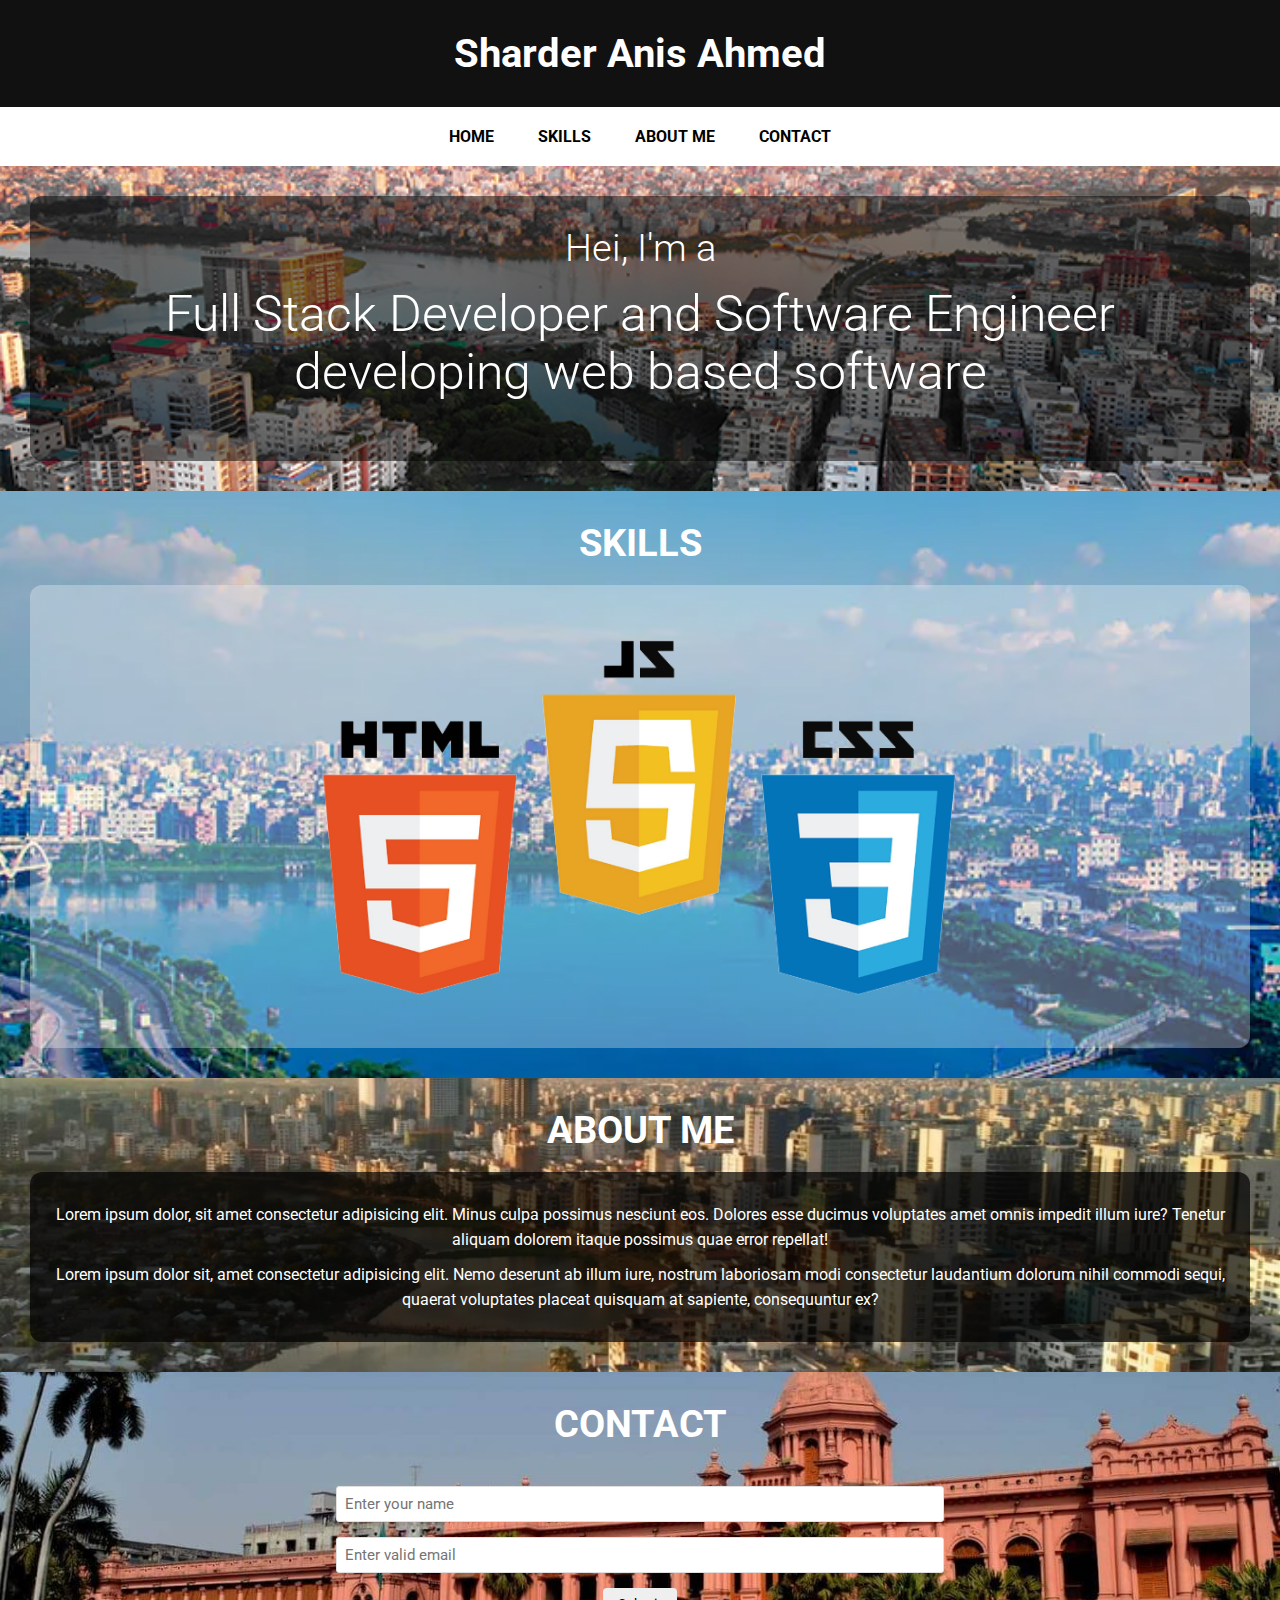
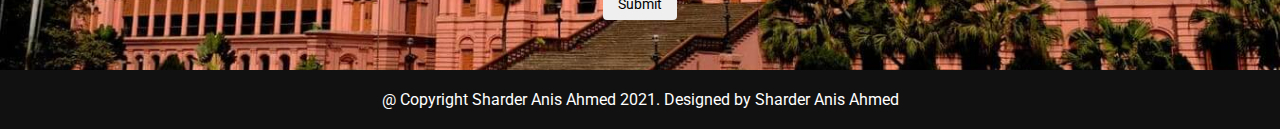
==== index.html @ 2c658385 "Index Page renamed" ====
<!DOCTYPE html>
<html lang="en">
  <head>
    <meta charset="UTF-8" />
    <meta http-equiv="X-UA-Compatible" content="IE=edge" />
    <meta name="viewport" content="width=device-width, initial-scale=1.0" />
    <title>Profile Page</title>
    <link rel="stylesheet" href="css/style.css" type="text/css" />
    <link rel="preconnect" href="https://fonts.gstatic.com" />
    <link
      href="https://fonts.googleapis.com/css2?family=Roboto:ital,wght@0,100;0,300;0,400;0,500;0,700;0,900;1,100;1,300;1,400;1,500;1,700;1,900&display=swap"
      rel="stylesheet"
    />
  </head>
  <body>
    <header>
      <h1>Sharder Anis Ahmed</h1>
    </header>
    <nav>
      <ul>
        <li><a href="#">Home</a></li>
        <li><a href="#">Skills</a></li>
        <li><a href="#">About me</a></li>
        <li><a href="#">Contact</a></li>
      </ul>
    </nav>
    <section class="home">
      <div class="home__content">
        <h4>Hei, I'm a</h4>
        <h2>
          Full Stack Developer and Software Engineer </td>
      </tr>
          developing web based software
        </h2>
      </div>
    </section>
    <section class="skills">
      <h3>Skills</h3>
      <div class="skills__content">
        <img src="images/skills.png" alt="Skills" />
      </div>
    </section>
    <section class="aboutme">
      <h3>About me</h3>
      <div class="aboutme__content">
        <p>
          Lorem ipsum dolor, sit amet consectetur adipisicing elit. Minus culpa
          possimus nesciunt eos. Dolores esse ducimus voluptates amet omnis
          impedit illum iure? Tenetur aliquam dolorem itaque possimus quae error
          repellat!
        </p>
        <p>
          Lorem ipsum dolor sit, amet consectetur adipisicing elit. Nemo
          deserunt ab illum iure, nostrum laboriosam modi consectetur laudantium
          dolorum nihil commodi sequi, quaerat voluptates placeat quisquam at
          sapiente, consequuntur ex?
        </p>
      </div>
    </section>
    <section class="contact">
      <h3>Contact</h3>
      <form class="contact__form">
        <div>
          <input type="text" placeholder="Enter your name" />
        </div>
        <div>
          <input type="email" placeholder="Enter valid email" />
        </div>
        <button type="submit">Submit</button>
      </form>
    </section>
    <footer>
      @ Copyright Sharder Anis Ahmed 2021. Designed by Sharder Anis Ahmed
    </footer>
  </body>
</html>
---- css/style.css ----
* {
    margin: 0px;
    padding: 0px;
    font-family: 'Roboto', sans-serif;
}

header {
    background: #111111;
    padding: 30px;
    text-align: center;
}
header h1 {
    color: #ffffff;
    font-size: 40px;
}

nav {
    padding: 20px;
}
nav ul {
    list-style-type: none;
    text-align: center;
}
nav ul li {
    display: inline;
}
nav li a {
    text-decoration: none;
    margin: 0px 20px;
    color: #000;
    font-weight: 700;
    text-transform: uppercase;
}
nav li a:hover {
    color: #888;
}

.home {
    background-image: url('../images/home.png');
    padding: 30px;
    background-position: center;
    background-size: cover;
}
.home__content {
    background-color: rgba(0,0,0,0.5);
    padding: 30px;
    color: #fff;
    text-align: center;
    border-radius: 12px;
}
.home__content h4 {
    font-weight: 300;
    font-size: 38px;
    margin-bottom: 15px;
}
.home__content h2 {
    font-weight: 300;
    margin-bottom: 30px;
    font-size: 50px;
}

.skills {
    background-image: url('../images/skill_backg.png');
    padding: 30px;
    background-position: center;
    background-size: cover;
}
.skills h3, .aboutme h3, .contact h3 {
    color: #fff;
    text-align: center;
    margin-bottom: 20px;
    font-size: 38px;
    text-transform: uppercase;
}
.skills__content {
    background: rgba(255, 255, 255, 0.3);
    border-radius: 12px;
    padding-top: 20px;
    text-align: center;
}
.skills__content img {
    object-fit: contain;
    width: 100%;
    max-width: 700px;
}

.aboutme {
    background-image: url('../images/aboutme.png');
    padding: 30px;
    background-position: center;
    background-size: cover;
}
.aboutme__content {
    color: #fff;
    padding: 20px 0 20px 0;
    background: rgba(0,0,0,0.7);
    text-align: center;
    border-radius: 12px;
}
.aboutme__content p {
    line-height: 25px;
    margin:10px;

}

.contact {
    background-image: url('../images/contact.png');
    padding: 30px;
    background-position: center;
    background-size: cover;
}
.contact__form {
    padding: 20px;
    text-align: center;
}
.contact__form input{
    border: 1px solid #dfdfdf;
    padding: 8px;
    width: 50%;
    border-radius: 3px;
    font-size: 15px;
    margin-bottom: 15px;
}
.contact__form button{
    padding: 8px 15px;
    font-size: 14px;
    border-radius: 4px;
    border: none;
    cursor: pointer;
}

footer {
    background: #111;
    color: #fff;
    padding: 20px;
    text-align: center;
}
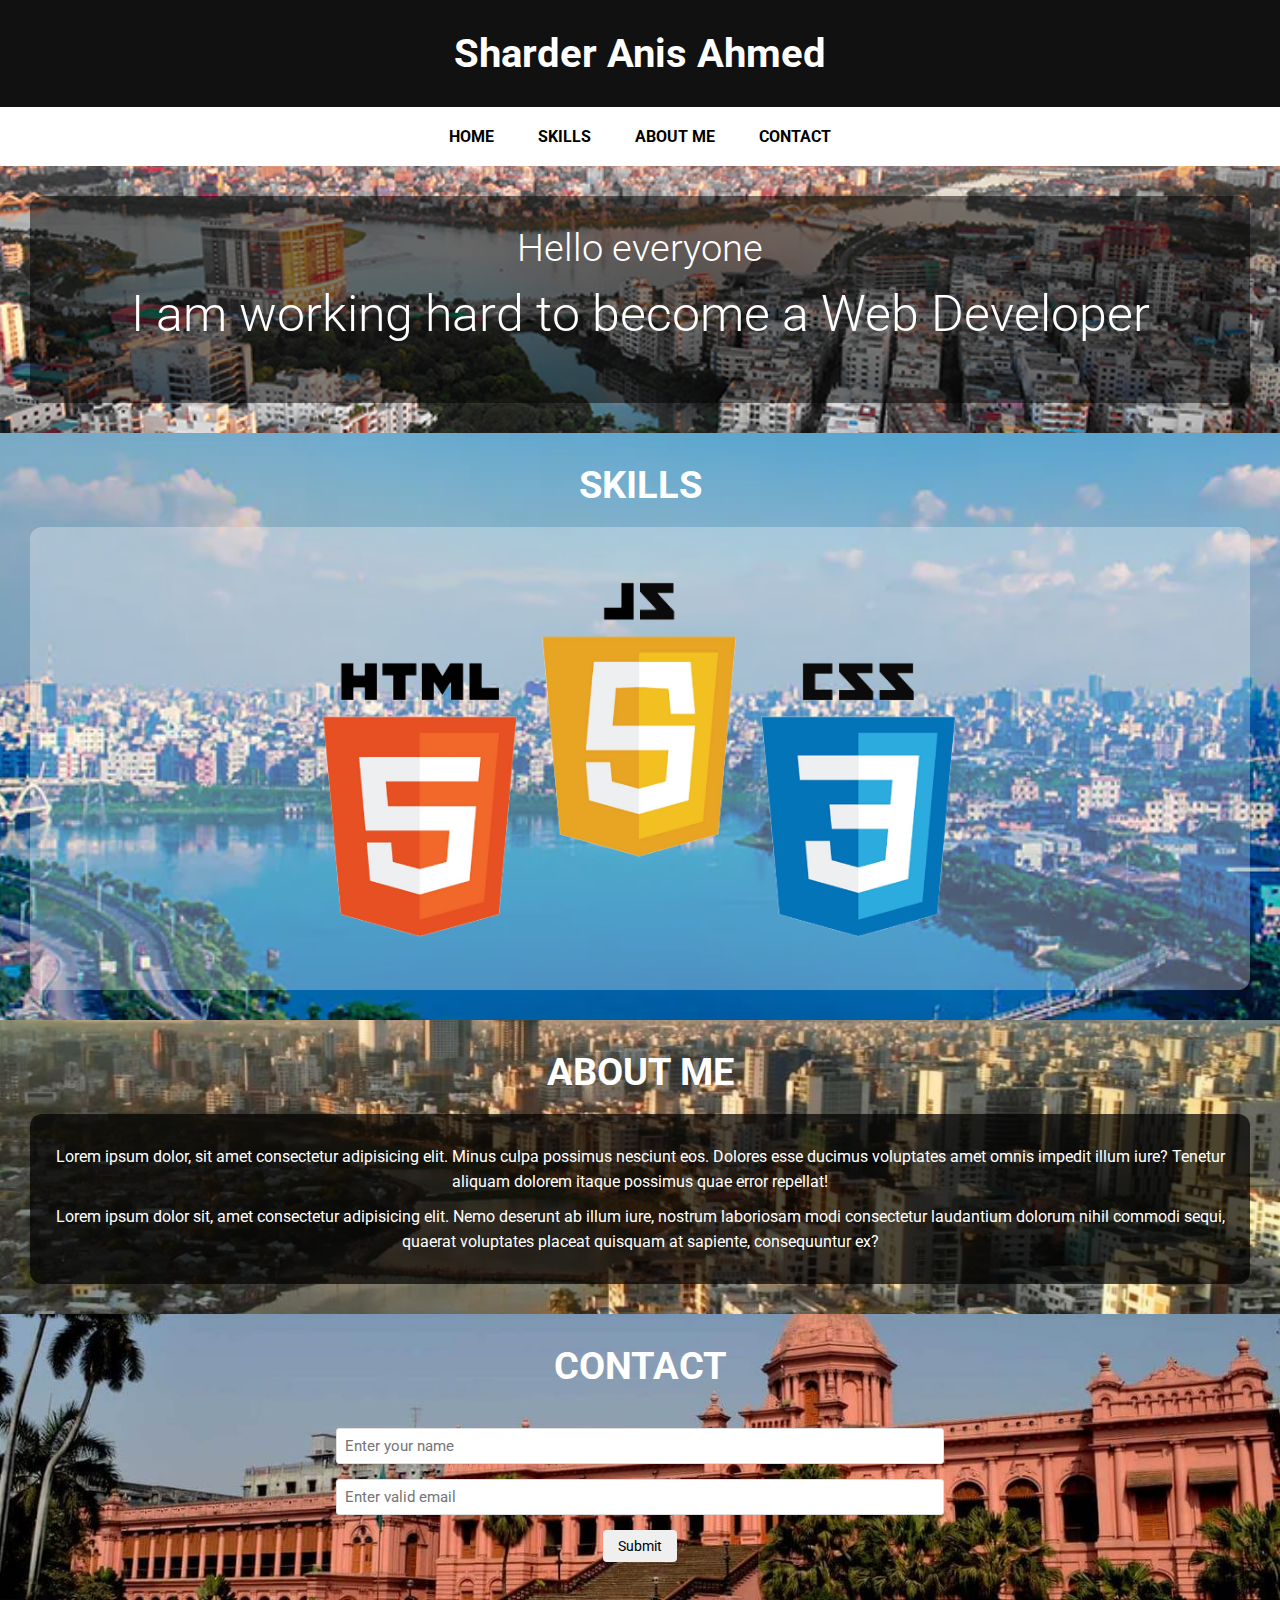
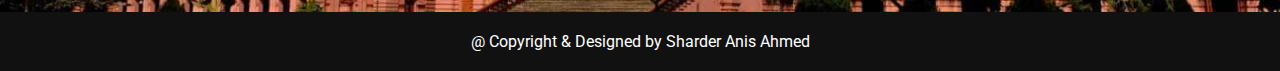
==== commit 03f56f1b: "Text Changed" ====
--- a/index.html
+++ b/index.html
@@ -26,12 +26,8 @@
     </nav>
     <section class="home">
       <div class="home__content">
-        <h4>Hei, I'm a</h4>
-        <h2>
-          Full Stack Developer and Software Engineer </td>
-      </tr>
-          developing web based software
-        </h2>
+        <h4>Hello everyone</h4>
+        <h2>I am working hard to become a Web Developer</h2>
       </div>
     </section>
     <section class="skills">
@@ -69,8 +65,6 @@
         <button type="submit">Submit</button>
       </form>
     </section>
-    <footer>
-      @ Copyright Sharder Anis Ahmed 2021. Designed by Sharder Anis Ahmed
-    </footer>
+    <footer>@ Copyright & Designed by Sharder Anis Ahmed</footer>
   </body>
 </html>
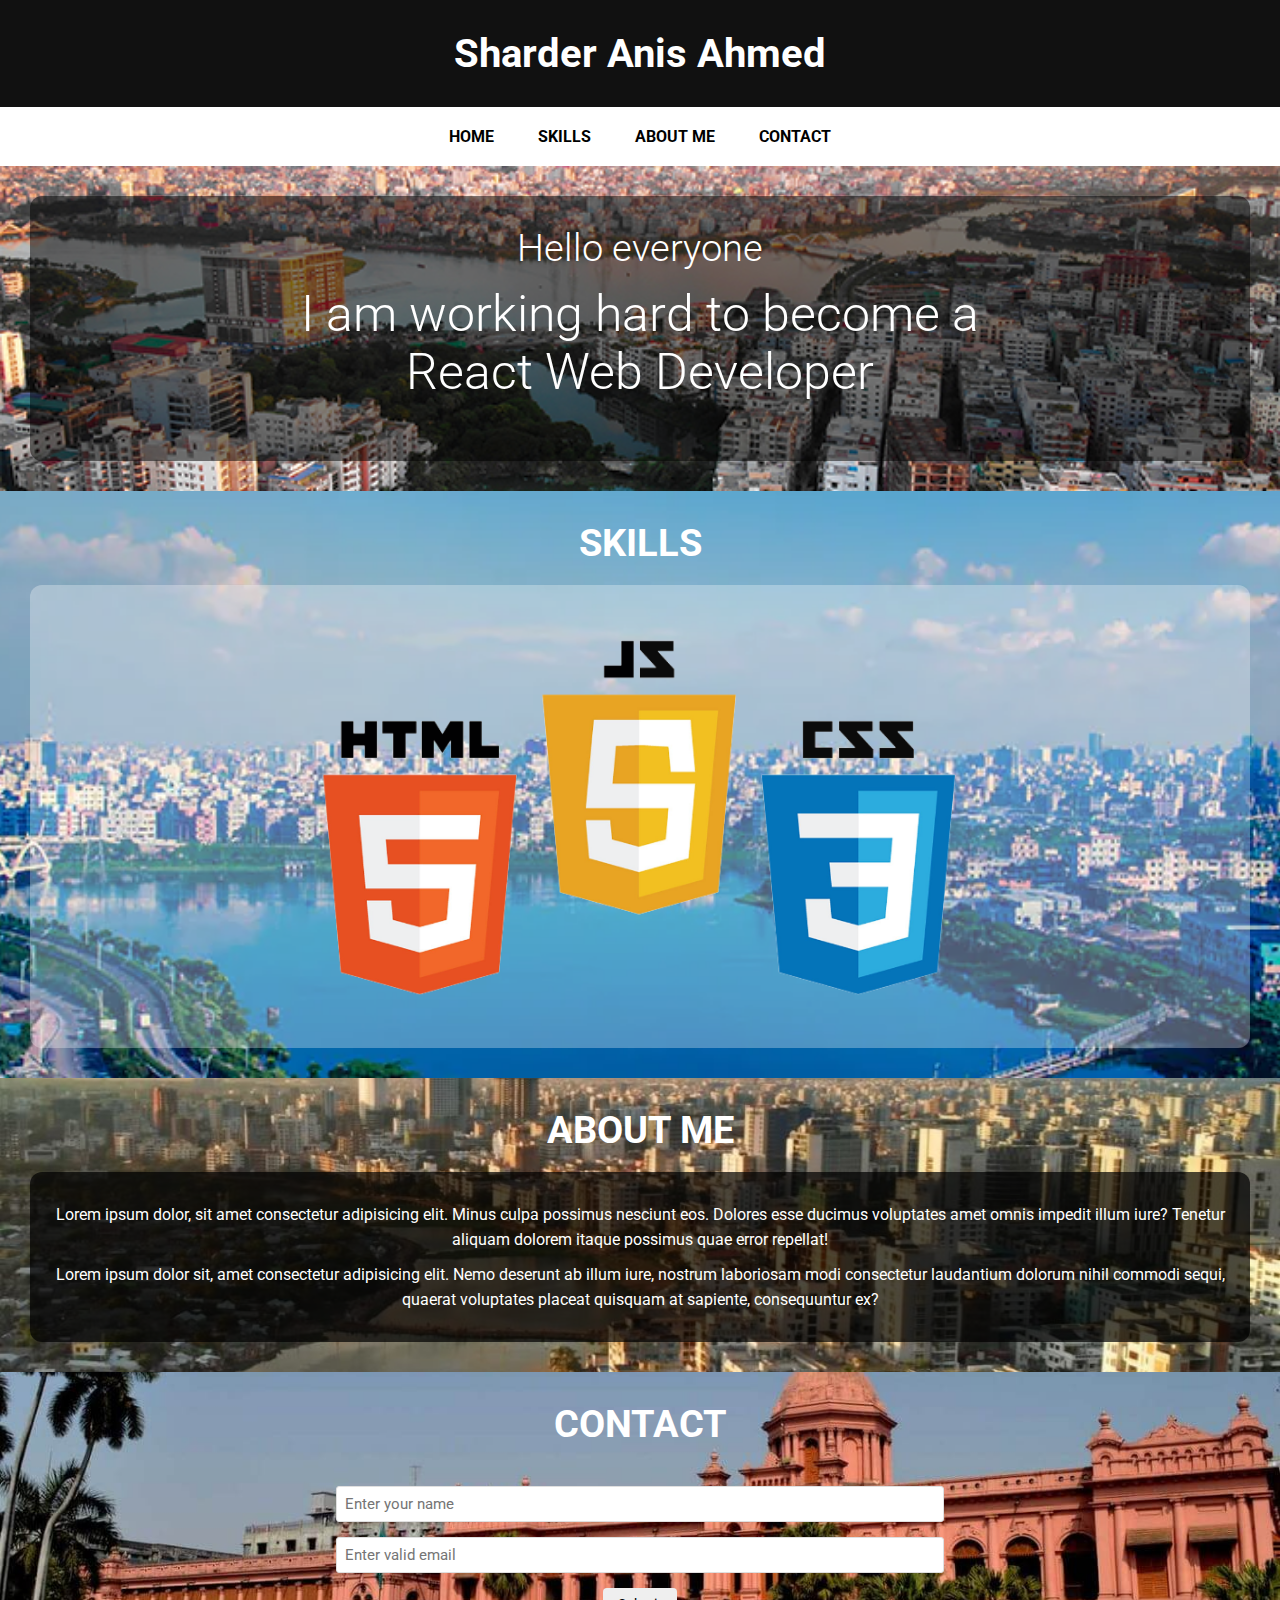
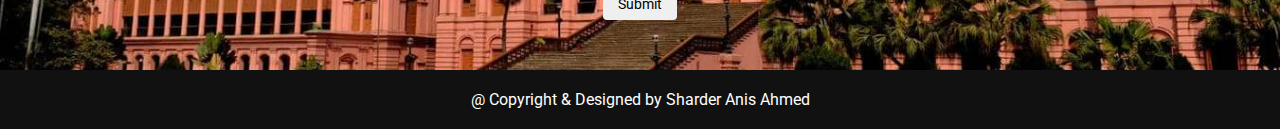
==== commit f4b9a71b: "Text change" ====
--- a/index.html
+++ b/index.html
@@ -27,7 +27,10 @@
     <section class="home">
       <div class="home__content">
         <h4>Hello everyone</h4>
-        <h2>I am working hard to become a Web Developer</h2>
+        <h2>
+          I am working hard to become a <br />
+          React Web Developer
+        </h2>
       </div>
     </section>
     <section class="skills">
